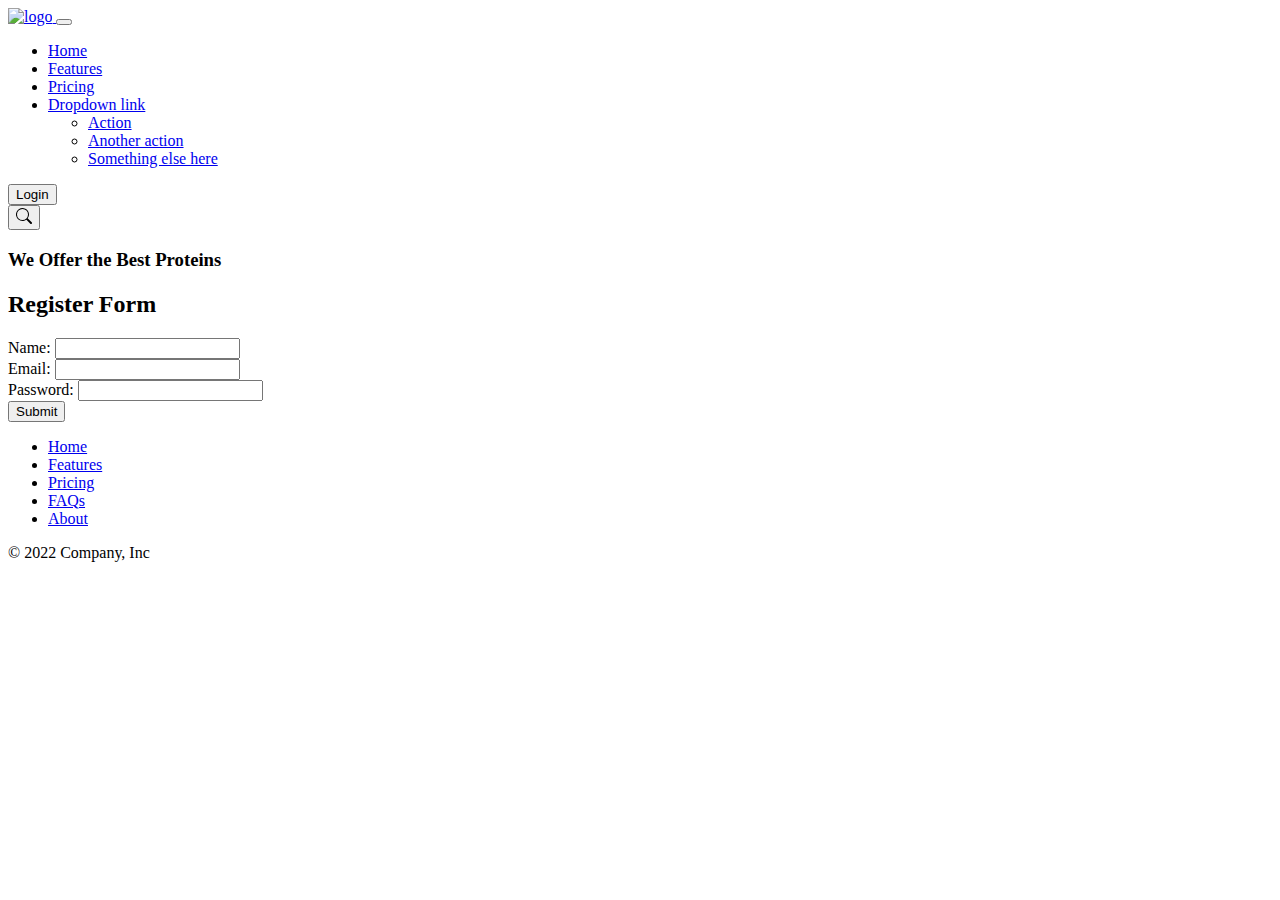
==== index.html @ d024e081 "first commit" ====
<!DOCTYPE html>
<html lang="en">
<head>
  <meta charset="UTF-8">
  <meta name="viewport" content="width=device-width, initial-scale=1.0">
  <title>Product Store</title>
  <link rel="stylesheet" href="styles.css">
  <link href="https://cdn.jsdelivr.net/npm/bootstrap@5.2.3/dist/css/bootstrap.min.css" rel="stylesheet" integrity="sha384-rbsA2VBKQhggwzxH7pPCaAqO46MgnOM80zW1RWuH61DGLwZJEdK2Kadq2F9CUG65" crossorigin="anonymous">
</head>
<body>
  <!-- header -->
  <nav class="navbar navbar-expand-lg ">
  <div class="container-fluid">
    <a class="navbar-brand" href="#"><img src="images/store.png" alt="logo">  </a>
    <button class="navbar-toggler" type="button" data-bs-toggle="collapse" data-bs-target="#navbarNavDropdown" aria-controls="navbarNavDropdown" aria-expanded="false" aria-label="Toggle navigation">
      <span class="navbar-toggler-icon"></span>
    </button>
    
    <div class="collapse navbar-collapse" id="navbarNavDropdown">
      <ul class="navbar-nav">
        <li class="nav-item">
          <a class="nav-link active" aria-current="page" href="#">Home</a>
        </li>
        <li class="nav-item">
          <a class="nav-link" href="#">Features</a>
        </li>
        <li class="nav-item">
          <a class="nav-link" href="#">Pricing</a>
        </li>
        <li class="nav-item dropdown">
          <a class="nav-link dropdown-toggle" href="#" role="button" data-bs-toggle="dropdown" aria-expanded="false">
            Dropdown link
          </a>
          <ul class="dropdown-menu">
            <li><a class="dropdown-item" href="#">Action</a></li>
            <li><a class="dropdown-item" href="#">Another action</a></li>
            <li><a class="dropdown-item" href="#">Something else here</a></li>
          </ul>
        </li>
      </ul>
    </div>
    <div class="header-right"> 
      <div  id="login_page">
        <button id="log_btn"  class="btn btn-primary ">Login</button>
      </div>
      <div id="search">
        <button id="srch_btn" class="btn btn-success">
          <svg xmlns="http://www.w3.org/2000/svg" width="16" height="16" fill="currentColor" class="bi bi-search" viewBox="0 0 16 16">
            <path d="M11.742 10.344a6.5 6.5 0 1 0-1.397 1.398h-.001c.03.04.062.078.098.115l3.85 3.85a1 1 0 0 0 1.415-1.414l-3.85-3.85a1.007 1.007 0 0 0-.115-.1zM12 6.5a5.5 5.5 0 1 1-11 0 5.5 5.5 0 0 1 11 0z"/>
          </svg>
        </button>
      </div>
    </div>
  </div>
</nav>
  <!-- header end -->
  <div class="container">
    <div class="row">
      <div class="col-xl-4 col-lg-6">
          <div class="axil-signin-banner bg_image bg_image--9">
              <h3 class="title">We Offer the Best Proteins</h3>
          </div>
      </div>
      <div class="col-lg-6 offset-xl-2">
          <div class="axil-signin-form-wrap">
              <div class="axil-signin-form">
                  <!-- <h3 class="title">Sign in to eTrade.</h3>
                  <p class="b2 mb--55">Enter your detail below</p> -->
                  <form action="/home" id="form_page">
                    <h2>Register Form</h2>
                    <div class="mb-3">
                    <label for="name" class="form-label">Name:</label>
                    <input type="text" id="name"  class="form-control">
                  </div>
                  <div class="mb-3">
                    <label for="email" class="form-label">Email:</label>
                    <input type="email" id="email"  class="form-control">
                  </div>
                  <div class="mb-3">
                    <label for="password" class="form-label">Password:</label>
                    <input type="password" id="password"  class="form-control">
            </div>
                    <button type="submit" class="btn btn-primary submit-btn">Submit</button>
            
                    <p id="registrationMessage"></p>
                </form>

              </div>
          </div>
      </div>
  </div>
  </div>

    <footer class="py-3 ">
      <ul class="nav justify-content-center border-bottom pb-3 mb-3">
        <li class="nav-item"><a href="#" class="nav-link px-2 text-muted">Home</a></li>
        <li class="nav-item"><a href="#" class="nav-link px-2 text-muted">Features</a></li>
        <li class="nav-item"><a href="#" class="nav-link px-2 text-muted">Pricing</a></li>
        <li class="nav-item"><a href="#" class="nav-link px-2 text-muted">FAQs</a></li>
        <li class="nav-item"><a href="#" class="nav-link px-2 text-muted">About</a></li>
      </ul>
      <p class="text-center text-muted">© 2022 Company, Inc</p>
    </footer>
  


  <script src="js/app.js"></script>
  <script src="https://cdn.jsdelivr.net/npm/bootstrap@5.2.3/dist/js/bootstrap.bundle.min.js" integrity="sha384-kenU1KFdBIe4zVF0s0G1M5b4hcpxyD9F7jL+jjXkk+Q2h455rYXK/7HAuoJl+0I4" crossorigin="anonymous"></script>

</body>
</html>
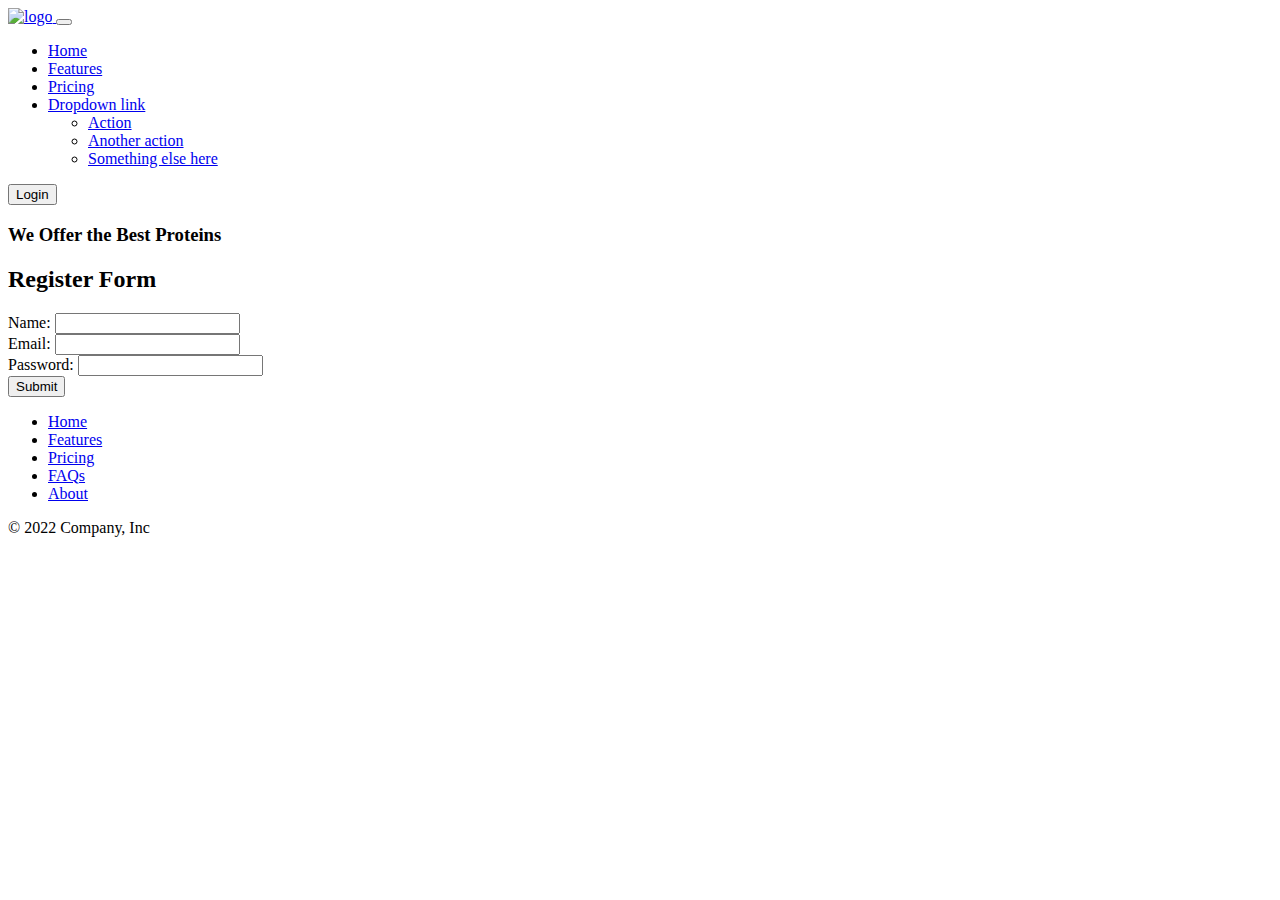
==== commit 8f4e0c0b: "Menu changes" ====
--- a/index.html
+++ b/index.html
@@ -11,7 +11,7 @@
   <!-- header -->
   <nav class="navbar navbar-expand-lg ">
   <div class="container-fluid">
-    <a class="navbar-brand" href="#"><img src="images/store.png" alt="logo">  </a>
+    <a class="navbar-brand" href="index.html"><img src="images/store.png" alt="logo">  </a>
     <button class="navbar-toggler" type="button" data-bs-toggle="collapse" data-bs-target="#navbarNavDropdown" aria-controls="navbarNavDropdown" aria-expanded="false" aria-label="Toggle navigation">
       <span class="navbar-toggler-icon"></span>
     </button>
@@ -19,7 +19,7 @@
     <div class="collapse navbar-collapse" id="navbarNavDropdown">
       <ul class="navbar-nav">
         <li class="nav-item">
-          <a class="nav-link active" aria-current="page" href="#">Home</a>
+          <a class="nav-link active" aria-current="page" href="index.html">Home</a>
         </li>
         <li class="nav-item">
           <a class="nav-link" href="#">Features</a>
@@ -43,13 +43,13 @@
       <div  id="login_page">
         <button id="log_btn"  class="btn btn-primary ">Login</button>
       </div>
-      <div id="search">
+      <!-- <div id="search">
         <button id="srch_btn" class="btn btn-success">
           <svg xmlns="http://www.w3.org/2000/svg" width="16" height="16" fill="currentColor" class="bi bi-search" viewBox="0 0 16 16">
             <path d="M11.742 10.344a6.5 6.5 0 1 0-1.397 1.398h-.001c.03.04.062.078.098.115l3.85 3.85a1 1 0 0 0 1.415-1.414l-3.85-3.85a1.007 1.007 0 0 0-.115-.1zM12 6.5a5.5 5.5 0 1 1-11 0 5.5 5.5 0 0 1 11 0z"/>
           </svg>
         </button>
-      </div>
+      </div> -->
     </div>
   </div>
 </nav>
@@ -93,11 +93,11 @@
 
     <footer class="py-3 ">
       <ul class="nav justify-content-center border-bottom pb-3 mb-3">
-        <li class="nav-item"><a href="#" class="nav-link px-2 text-muted">Home</a></li>
+        <li class="nav-item"><a href="index.html" class="nav-link px-2 text-muted">Home</a></li>
         <li class="nav-item"><a href="#" class="nav-link px-2 text-muted">Features</a></li>
         <li class="nav-item"><a href="#" class="nav-link px-2 text-muted">Pricing</a></li>
         <li class="nav-item"><a href="#" class="nav-link px-2 text-muted">FAQs</a></li>
-        <li class="nav-item"><a href="#" class="nav-link px-2 text-muted">About</a></li>
+        <li class="nav-item"><a href="aboutus.html" class="nav-link px-2 text-muted">About</a></li>
       </ul>
       <p class="text-center text-muted">© 2022 Company, Inc</p>
     </footer>
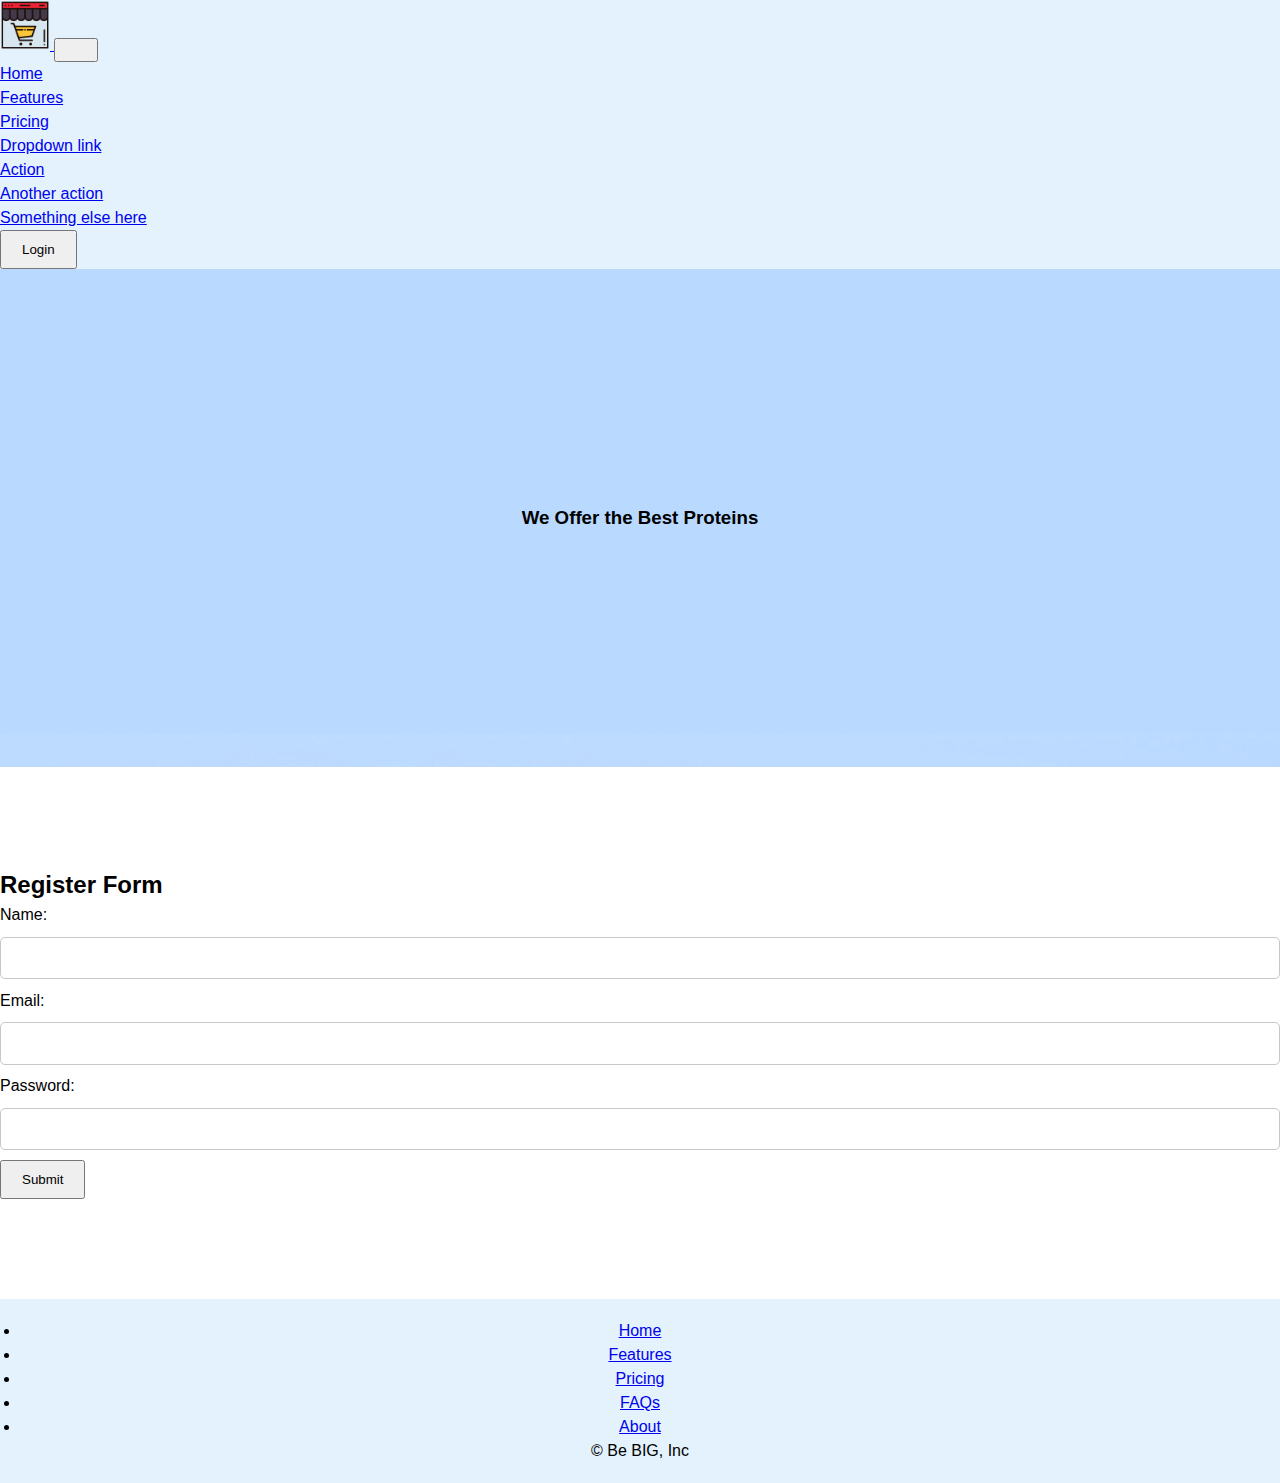
==== commit ed4e6726: "Added edit functionality" ====
--- a/index.html
+++ b/index.html
@@ -99,7 +99,7 @@
         <li class="nav-item"><a href="#" class="nav-link px-2 text-muted">FAQs</a></li>
         <li class="nav-item"><a href="aboutus.html" class="nav-link px-2 text-muted">About</a></li>
       </ul>
-      <p class="text-center text-muted">© 2022 Company, Inc</p>
+      <p class="text-center text-muted">© Be BIG, Inc</p>
     </footer>
   
 
--- a/styles.css
+++ b/styles.css
@@ -0,0 +1,322 @@
+body {
+    font-family: Arial, sans-serif;
+    margin: 0;
+    padding: 0;
+  }
+  
+  .navbar,
+  footer{
+    background-color: #e3f2fd;
+  }
+  .navbar-brand img{
+    max-width: 50px;
+    width: 100%;
+  }
+  .axil-signin-banner {
+    padding: 235px 50px ;
+  }
+  .bg_image--9 {
+    text-align: center;
+    background-image: url(images/bg-image-9.jpg);
+    background-size: cover;
+}
+  .axil-signin-form-wrap{
+    margin-top: 100px;
+    margin-bottom: 100px;
+  }
+  .header-right {
+    display: flex;
+}
+#login_page,.finalcart{
+  margin-right: 10px;
+}
+footer{
+  text-align: center;
+  padding: 20px;
+}
+  h2 {
+    margin-top: 0;
+  }
+  
+  label {
+    display: block;
+  }
+  
+  input {
+    margin-bottom: 10px;
+    padding: 5px;
+    width: 100%;
+  }
+  
+  button {
+    padding: 10px 20px;
+  }
+  
+  #productCategories {
+    display: none;
+  }
+  
+  #categoryList,
+  #productList {
+    list-style-type: none;
+    padding: 0;
+  }
+  
+  #searchBar {
+    width: 100%;
+    padding: 5px;
+    margin-bottom: 10px;
+  }
+
+  .productcategory{
+    justify-content: center;
+    align-items: center;
+    padding: 30px;
+  }
+
+  .productcategory select{
+    margin-left: 10px;
+    width: 100%;
+    max-width: 300px;
+  }
+  .productlist{
+    margin-bottom: 60px;
+  }
+  .productlist .col {
+    position: relative;
+  }
+  .productlist .card{
+    height: 100%;
+    padding-bottom: 60px;
+  }
+  .productlist button{
+    position: absolute;
+    bottom: 20px;
+    left: 0px;
+    right: 0px;
+    margin: 0 auto;
+    max-width: calc(100% - 40px);
+
+  }
+  .productlist .card img{
+    max-width: 300px;
+    margin: 0 auto;
+  }
+  .totalItem{
+    text-align: center;
+    margin: 20px 0;
+    padding: 20px 0;
+    border-top: 2px solid #f5f5f5;
+    border-bottom: 2px solid #f5f5f5;
+
+  }
+  .search-wrapper{
+    max-width: 850px;
+    width: 100%;
+    padding: 12px;
+    margin: 40px auto;
+    text-align: center;
+  }
+.productImageContainer{
+  margin: 30px 0;
+}
+ 
+
+@import url('https://fonts.googleapis.com/css2?family=Open+Sans:wght@300;400;600;700;800&display=swap');
+*{
+  box-sizing: border-box;
+  padding: 0;
+  margin: 0;
+}
+body{
+  font-family: 'Open Sans', sans-serif;
+  line-height: 1.5;
+}
+.contact-bg{
+  height: 40vh;
+  background: linear-gradient(rgba(0, 0, 0, 0.5), rgba(0, 0, 0, 0.8)), url(images/contact-bg.jpg);
+  background-position: 50% 100%;
+  background-repeat: no-repeat;
+  background-attachment: fixed;
+  text-align: center;
+  color: #fff;
+  display: flex;
+  flex-direction: column;
+  justify-content: center;
+  align-items: center;
+}
+.contact-bg h3{
+  font-size: 1.3rem;
+  font-weight: 400;
+}
+.contact-bg h2{
+  font-size: 3rem;
+  text-transform: uppercase;
+  padding: 0.4rem 0;
+  letter-spacing: 4px;
+}
+.line div{
+  margin: 0 0.2rem;
+}
+.line div:nth-child(1),
+.line div:nth-child(3){
+  height: 3px;
+  width: 70px;
+  background: #f7327a;
+  border-radius: 5px;
+}
+.line{
+  display: flex;
+  align-items: center;
+}
+.line div:nth-child(2){
+  width: 10px;
+  height: 10px;
+  background: #f7327a;
+  border-radius: 50%;
+}
+.text{
+  font-weight: 300;
+  opacity: 0.9;
+}
+.contact-bg .text{
+  margin: 1.6rem 0;
+}
+.contact-body{
+  max-width: 1320px;
+  margin: 0 auto;
+  padding: 0 1rem;
+}
+.contact-info{
+  margin: 2rem 0;
+  text-align: center;
+  padding: 2rem 0;
+}
+.contact-info span{
+  display: block;
+}
+.contact-info div{
+  margin: 0.8rem 0;
+  padding: 1rem;
+}
+.contact-info span .fas{
+  font-size: 2rem;
+  padding-bottom: 0.9rem;
+  color: #f7327a;
+}
+.contact-info div span:nth-child(2){
+  font-weight: 500;
+  font-size: 1.1rem;
+}
+.contact-info .text{
+  padding-top: 0.4rem;
+}
+.contact-form{
+  padding: 2rem 0;
+  border-top: 1px solid #c7c7c7;
+}
+.contact-form form{
+  padding-bottom: 1rem;
+}
+.form-control{
+  width: 100%;
+  border: 1.5px solid #c7c7c7;
+  border-radius: 5px;
+  padding: 0.7rem;
+  margin: 0.6rem 0;
+  font-family: 'Open Sans', sans-serif;
+  font-size: 1rem;
+  outline: 0;
+}
+.form-control:focus{
+  box-shadow: 0 0 6px -3px rgba(48, 48, 48, 1);
+}
+.contact-form form div{
+  display: grid;
+  grid-template-columns: repeat(2, 1fr);
+  column-gap: 0.6rem;
+}
+.send-btn{
+  font-family: 'Open Sans', sans-serif;
+  font-size: 1rem;
+  text-transform: uppercase;
+  color: #fff;
+  background: #f7327a;
+  border: none;
+  border-radius: 5px;
+  padding: 0.7rem 1.5rem;
+  cursor: pointer;
+  transition: all 0.4s ease;
+}
+.send-btn:hover{
+  opacity: 0.8;
+}
+.contact-form > div img{
+  width: 85%;
+}
+.contact-form > div{
+  margin: 0 auto;
+  text-align: center;
+}
+.contact-footer{
+  padding: 2rem 0;
+  background: #000;
+}
+.contact-footer h3{
+  font-size: 1.3rem;
+  color: #fff;
+  margin-bottom: 1rem;
+  text-align: center;
+}
+.social-links{
+  display: flex;
+  justify-content: center;
+}
+.social-links a{
+  text-decoration: none;
+  width: 40px;
+  height: 40px;
+  color: #fff;
+  border: 2px solid #fff;
+  border-radius: 50%;
+  display: flex;
+  justify-content: center;
+  align-items: center;
+  margin: 0.4rem;
+  transition: all 0.4s ease;
+}
+.social-links a:hover{
+  color: #f7327a;
+  border-color: #f7327a;
+}
+
+@media screen and (min-width: 768px){
+  .contact-bg .text{
+      width: 70%;
+      margin-left: auto;
+      margin-right: auto;
+  }
+  .contact-info{
+      display: grid;
+      grid-template-columns: repeat(2, 1fr);
+  }
+}
+
+@media screen and (min-width: 992px){
+  .contact-bg .text{
+      width: 50%;
+  }
+  .contact-form{
+      display: grid;
+      grid-template-columns: repeat(2, 1fr);
+      align-items: center;
+  }
+}
+
+@media screen and (min-width: 1200px){
+  .contact-info{
+      grid-template-columns: repeat(4, 1fr);
+  }
+}
+
+
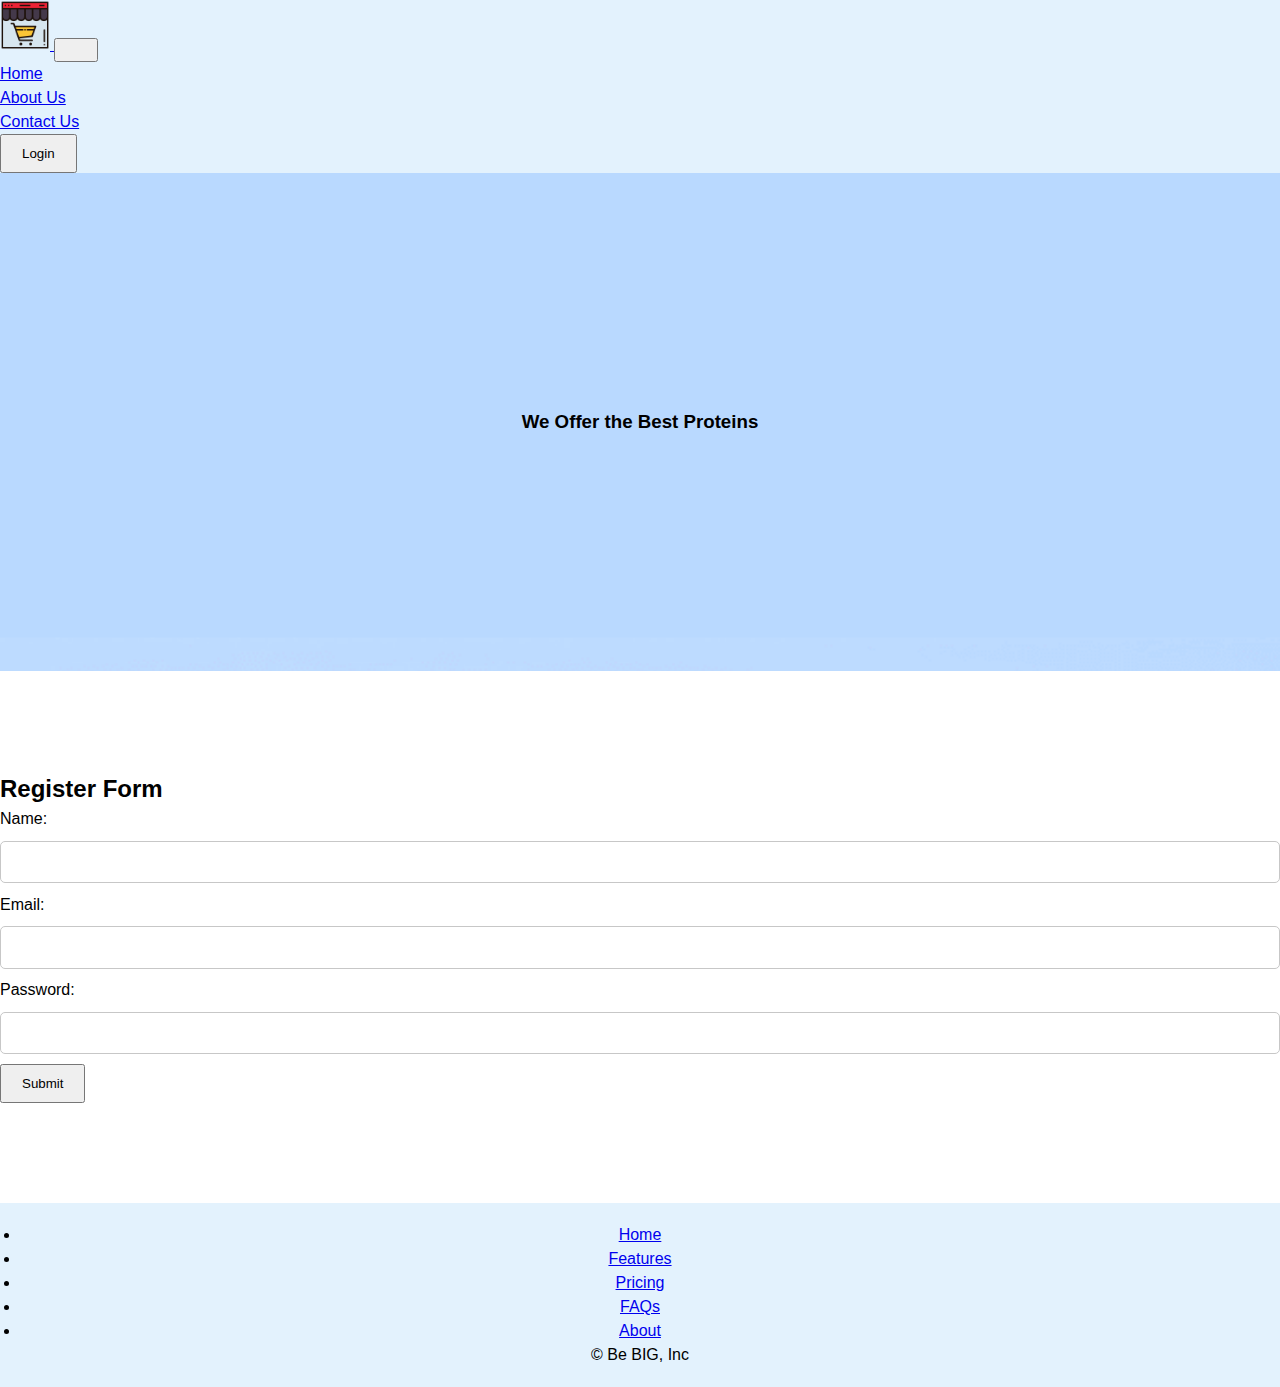
==== commit 9c2b0c5f: "Changes in various pages" ====
--- a/index.html
+++ b/index.html
@@ -22,21 +22,11 @@
           <a class="nav-link active" aria-current="page" href="index.html">Home</a>
         </li>
         <li class="nav-item">
-          <a class="nav-link" href="#">Features</a>
-        </li>
-        <li class="nav-item">
-          <a class="nav-link" href="#">Pricing</a>
-        </li>
-        <li class="nav-item dropdown">
-          <a class="nav-link dropdown-toggle" href="#" role="button" data-bs-toggle="dropdown" aria-expanded="false">
-            Dropdown link
-          </a>
-          <ul class="dropdown-menu">
-            <li><a class="dropdown-item" href="#">Action</a></li>
-            <li><a class="dropdown-item" href="#">Another action</a></li>
-            <li><a class="dropdown-item" href="#">Something else here</a></li>
-          </ul>
-        </li>
+          <a class="nav-link" href="aboutus.html">About Us</a>
+      </li>
+      <li class="nav-item">
+          <a class="nav-link" href="contactus.html">Contact Us</a>
+      </li>
       </ul>
     </div>
     <div class="header-right"> 
